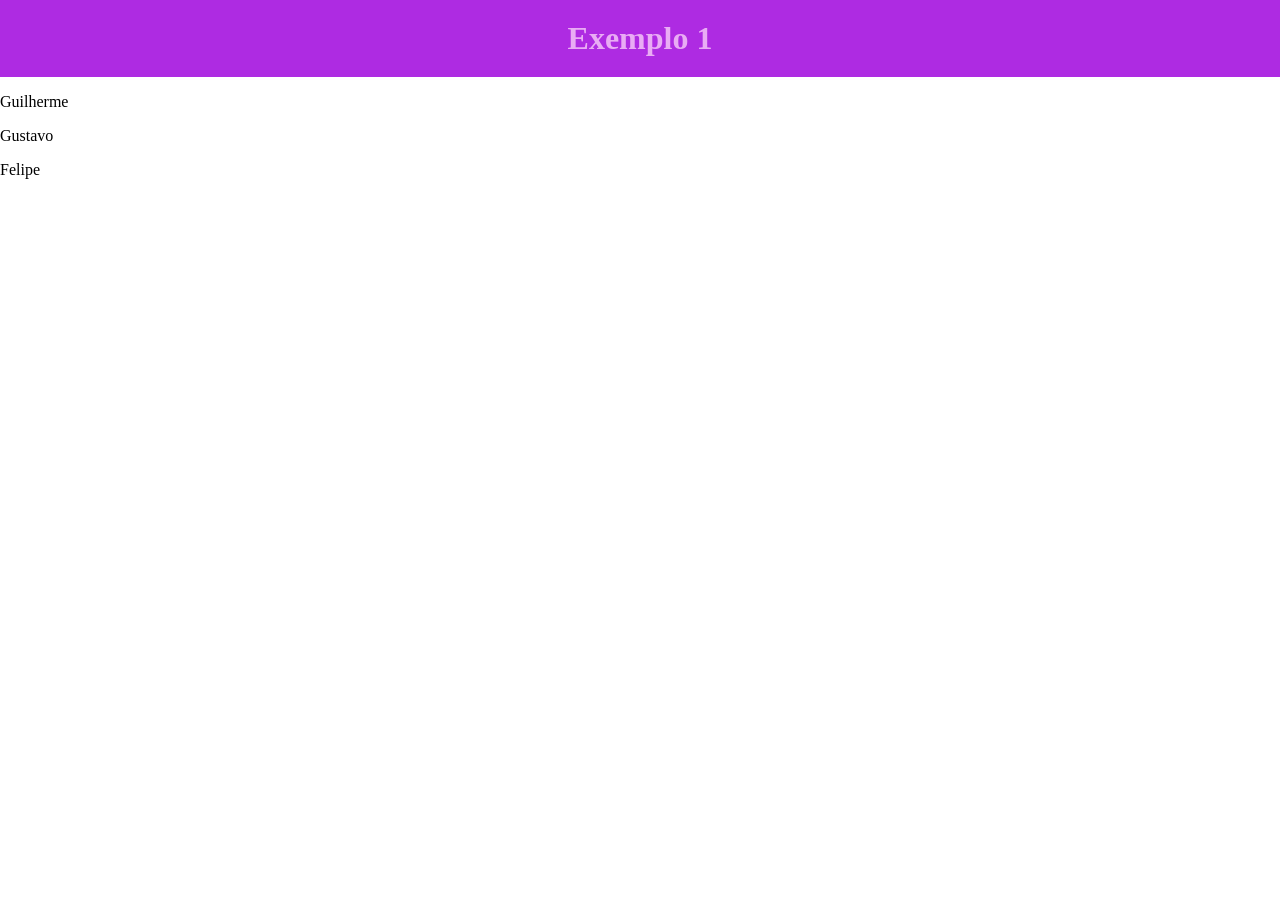
==== aula02/exemplo1.html @ 77dc51b5 "08/10" ====
<!DOCTYPE html>
<html lang="en">
<head>
    <meta charset="UTF-8">
    <meta name="viewport" content="width=device-width, initial-scale=1.0">
    <title>Document</title>
    <link rel="stylesheet" href="estilos.css">
</head>
<body>
    <h1>Exemplo 1</h1>

    <div>
        <p>Guilherme</p>

        <p>Gustavo</p>

        <p>Felipe</p>
    </div>
</body>
</html>
---- aula02/estilos.css ----
body
{
    margin: 0;
    padding: 0;
}

h1
{
    color: rgb(233, 172, 244);
    background-color: rgb(174, 43, 226);
    text-align: center;
    margin: 0;
    padding: 20px;
}

.conteudo
{
    font-size: 20px;
    margin: 10px;
    padding: 20px;
}

.subtitulo
{
    font-size: 30px;
    color: rgb(210, 86, 255);
    font-weight: bold;
    text-decoration: underline;
}
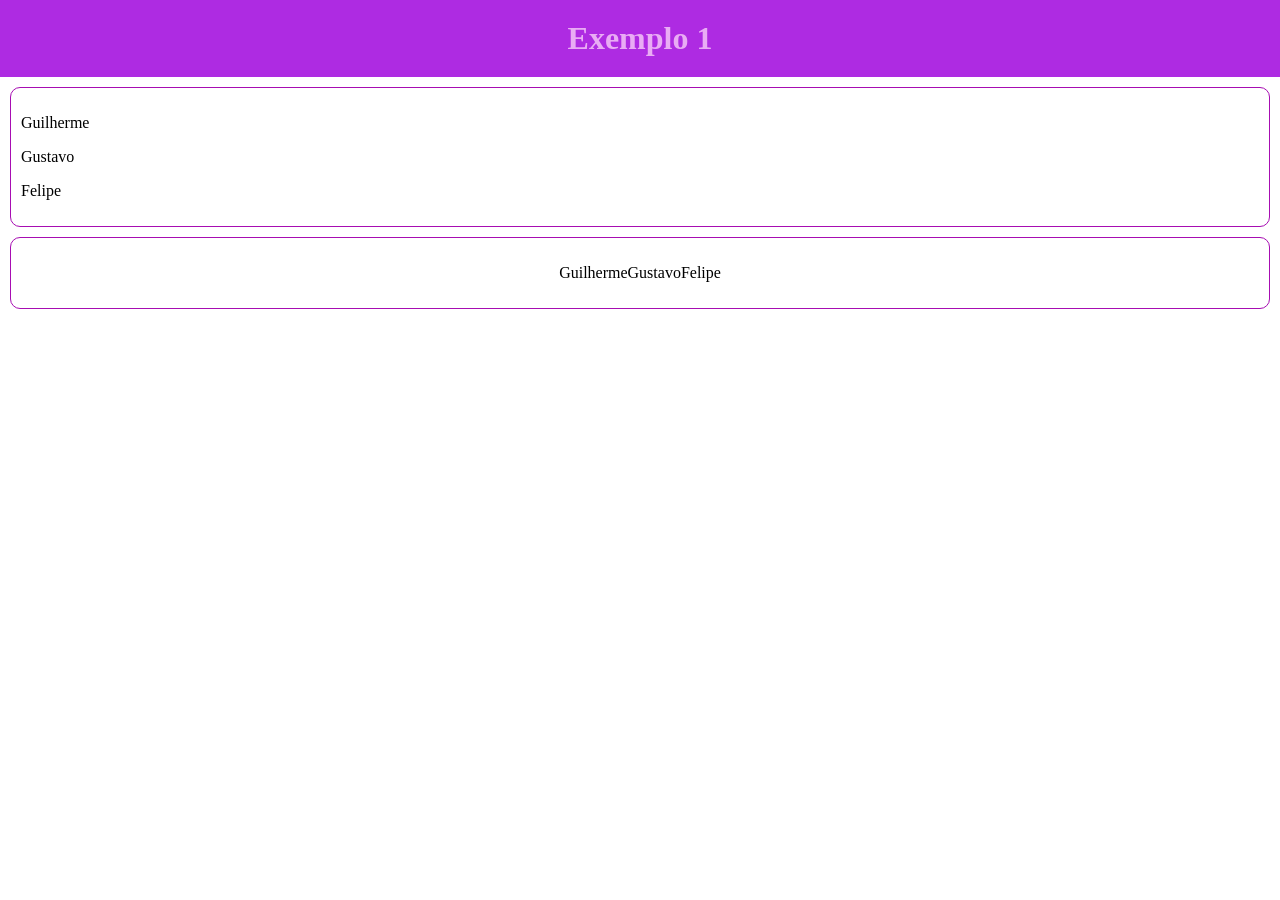
==== commit 2ea9d6f8: "08/10" ====
--- a/aula02/exemplo1.html
+++ b/aula02/exemplo1.html
@@ -9,11 +9,15 @@
 <body>
     <h1>Exemplo 1</h1>
 
-    <div>
+    <div class="exemplo1">
         <p>Guilherme</p>
+        <p>Gustavo</p>
+        <p>Felipe</p> 
+    </div>
 
+    <div class="exemplo1 centralizado">
+        <p>Guilherme</p>
         <p>Gustavo</p>
-
         <p>Felipe</p>
     </div>
 </body>
--- a/aula02/estilos.css
+++ b/aula02/estilos.css
@@ -28,3 +28,18 @@
     text-decoration: underline;
 }
 
+.exemplo1
+
+{
+    border: 1px solid rgb(167, 13, 178);
+    border-radius: 10px;
+    margin: 10px;
+    padding: 10px;
+}
+
+.centralizado
+
+{
+    display: flex;
+    justify-content: center;
+}
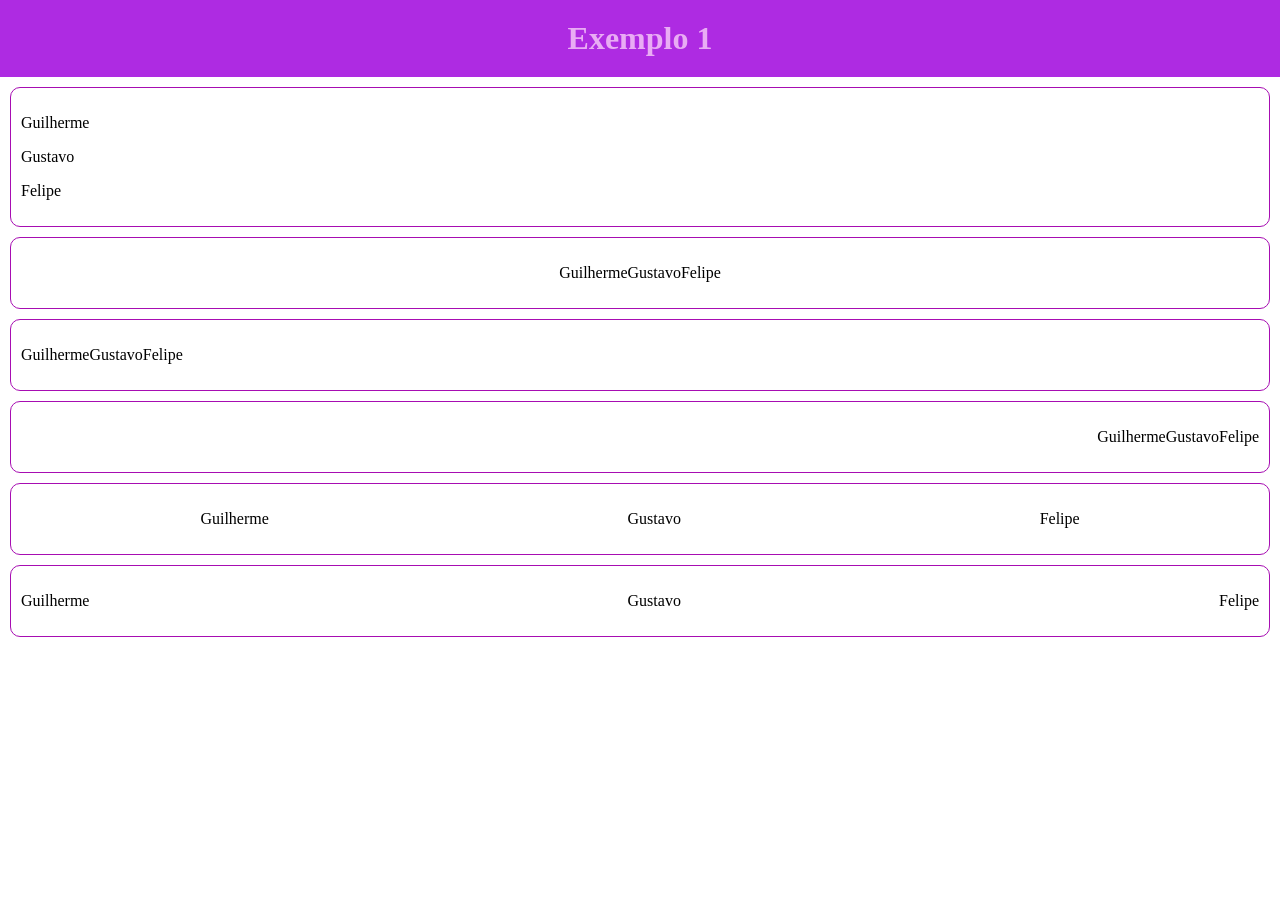
==== commit 10aa92de: "08/10" ====
--- a/aula02/exemplo1.html
+++ b/aula02/exemplo1.html
@@ -20,5 +20,29 @@
         <p>Gustavo</p>
         <p>Felipe</p>
     </div>
+
+    <div class="exemplo1 inicio">
+        <p>Guilherme</p>
+        <p>Gustavo</p>
+        <p>Felipe</p>
+    </div>
+
+    <div class="exemplo1 fim">
+        <p>Guilherme</p>
+        <p>Gustavo</p>
+        <p>Felipe</p>
+    </div>
+
+    <div class="exemplo1 around">
+        <p>Guilherme</p>
+        <p>Gustavo</p>
+        <p>Felipe</p>
+    </div>
+
+    <div class="exemplo1 between">
+        <p>Guilherme</p>
+        <p>Gustavo</p>
+        <p>Felipe</p>
+    </div>
 </body>
 </html>
--- a/aula02/estilos.css
+++ b/aula02/estilos.css
@@ -42,4 +42,31 @@
 {
     display: flex;
     justify-content: center;
+}
+
+.inicio
+
+{
+    display: flex;
+    justify-content: flex-start;
+}
+
+.fim
+
+{
+    display: flex;
+    justify-content: flex-end;
+}
+
+.around
+{
+    display: flex;
+    justify-content: space-around;
+}
+
+.between
+
+{
+    display: flex;
+    justify-content: space-between;
 }
